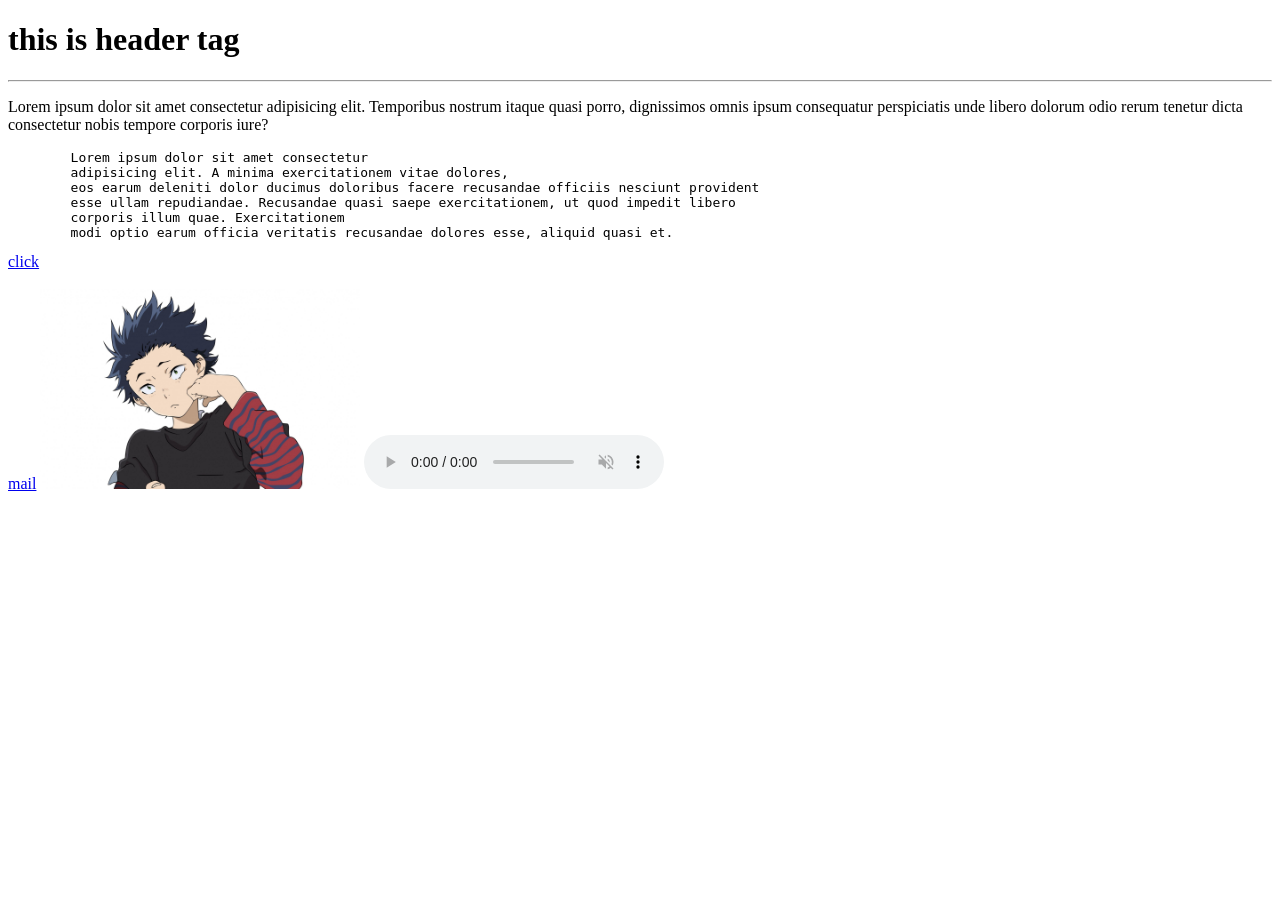
==== Index.html @ e5749457 "first commit" ====
<!DOCTYPE html>
<html lang="en">
<head>
    <meta charset="UTF-8">
    <meta name="viewport" content="width=device-width, initial-scale=1.0">
    <title>Document</title>
</head>
<body>
    <h1>this is header tag</h1>
    <hr>
    <p>Lorem ipsum dolor sit amet consectetur adipisicing elit. Temporibus nostrum itaque quasi porro, dignissimos omnis ipsum consequatur perspiciatis unde libero dolorum odio rerum tenetur dicta consectetur nobis tempore corporis iure?</p>
    <pre>
        Lorem ipsum dolor sit amet consectetur 
        adipisicing elit. A minima exercitationem vitae dolores, 
        eos earum deleniti dolor ducimus doloribus facere recusandae officiis nesciunt provident 
        esse ullam repudiandae. Recusandae quasi saepe exercitationem, ut quod impedit libero
        corporis illum quae. Exercitationem 
        modi optio earum officia veritatis recusandae dolores esse, aliquid quasi et.</pre>
        <a href="https://chatgpt.com/c/69b8efe0-385c-8324-a931-8961655d9f00" target="_blank" title="goes to chatgpt">click</a>
        <br><br>
         <a href="mailto:abc@gmail.com">mail</a>
         <img src="images/1460729.jpg" alt="" height="200px">
         <audio controls muted loop>
            <source src="">
         </audio>
    
</body>
</html>
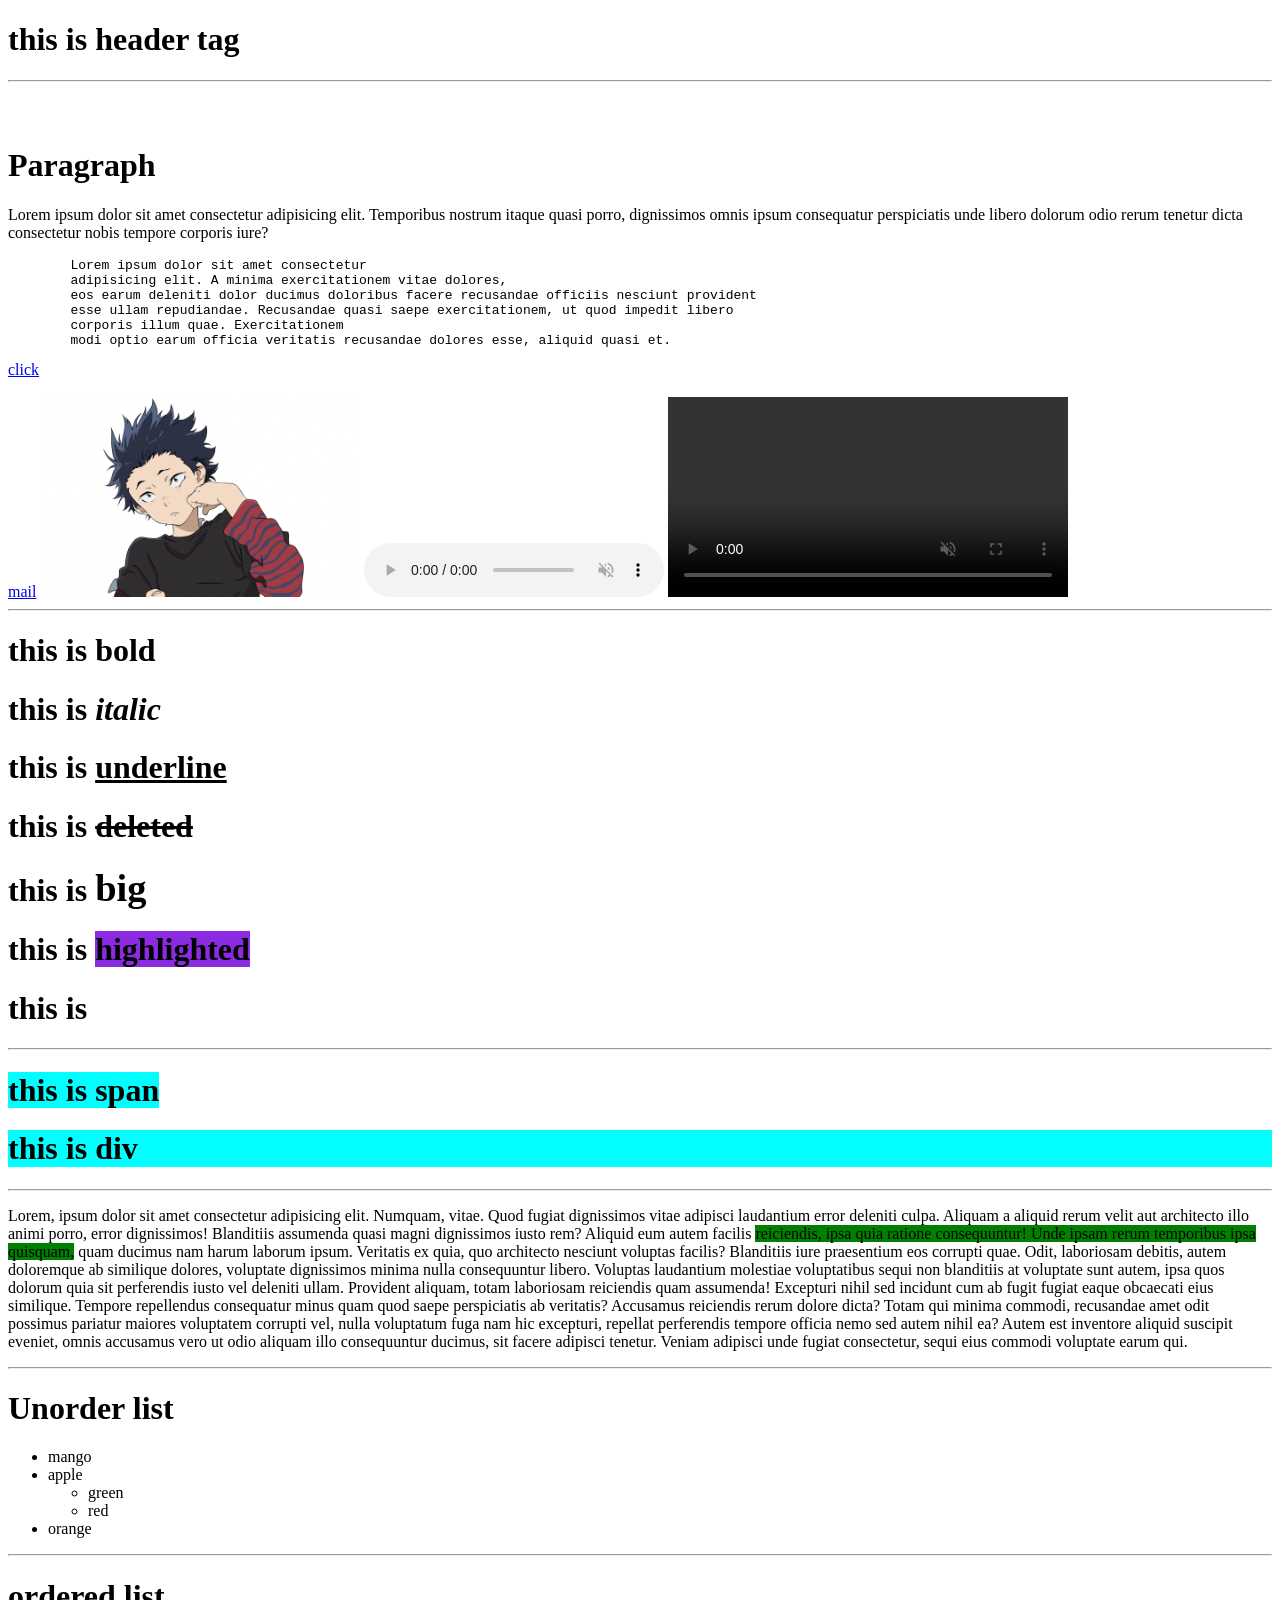
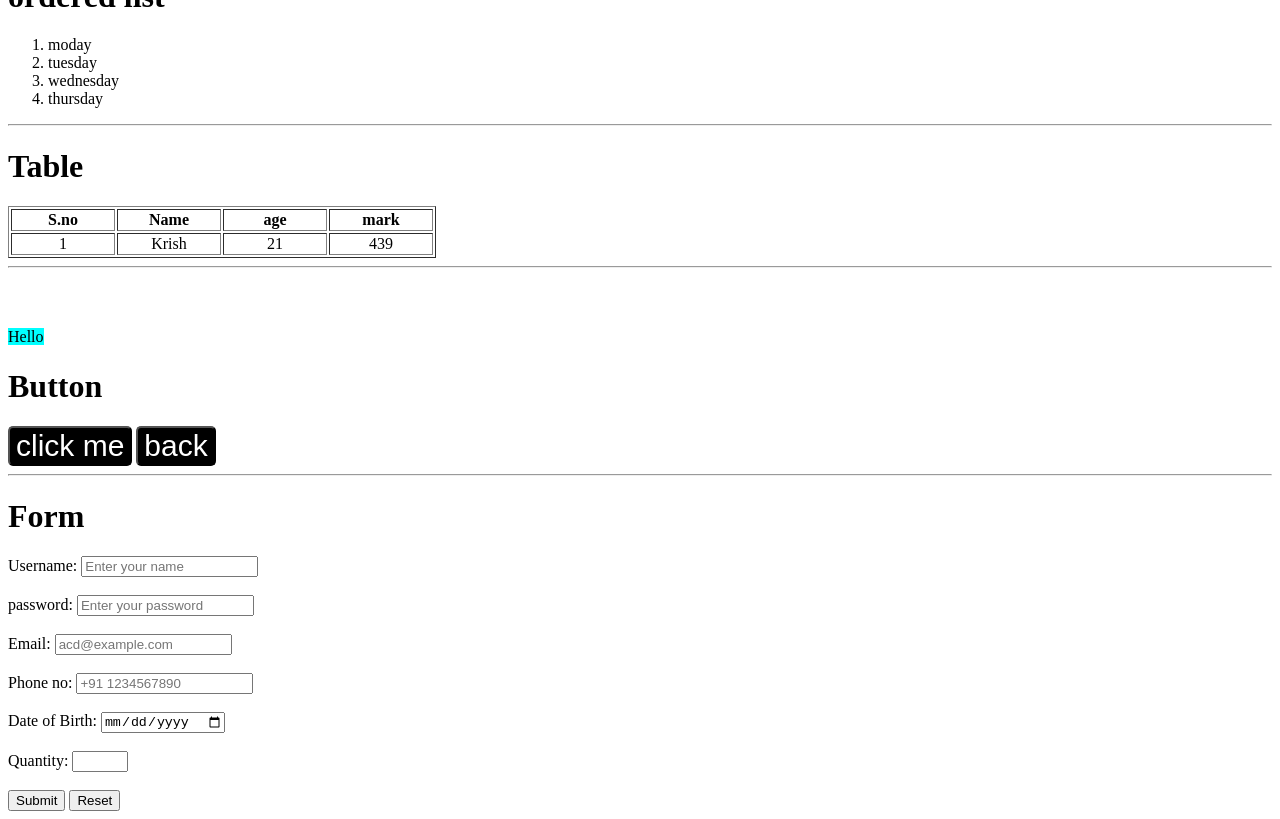
==== commit e8cc372b: "git" ====
--- a/Index.html
+++ b/Index.html
@@ -8,6 +8,10 @@
 <body>
     <h1>this is header tag</h1>
     <hr>
+
+    <br><br>
+
+    <h1>Paragraph</h1>
     <p>Lorem ipsum dolor sit amet consectetur adipisicing elit. Temporibus nostrum itaque quasi porro, dignissimos omnis ipsum consequatur perspiciatis unde libero dolorum odio rerum tenetur dicta consectetur nobis tempore corporis iure?</p>
     <pre>
         Lorem ipsum dolor sit amet consectetur 
@@ -21,8 +25,122 @@
          <a href="mailto:abc@gmail.com">mail</a>
          <img src="images/1460729.jpg" alt="" height="200px">
          <audio controls muted loop>
-            <source src="">
+            <source src="audio/V.mp4">
          </audio>
-    
+         <video controls muted loop width="400px">
+                <source src="audio/V.mp4">
+         </video>
+         <hr>
+         <h1>this is <b>bold</b></h1>
+         <h1>this is <i>italic</i></h1>
+         <h1>this is <u>underline</u></h1>
+         <h1>this is <del>deleted</del></h1>
+         <h1>this is <big>big</big></h1>
+         <h1>this is <mark style="background-color: blueviolet;">highlighted</mark></h1>
+         <h1>this is </h1>
+         <hr>
+
+
+         <h1><span style="background-color: aqua;">this is span</span></h1>
+         <h1><div style="background-color: aqua;">this is div</div></h1>
+         <hr>
+
+
+         <p>Lorem, ipsum dolor sit amet consectetur adipisicing elit. Numquam, vitae. Quod fugiat dignissimos vitae adipisci laudantium error deleniti culpa. Aliquam a aliquid rerum velit aut architecto illo animi porro, error dignissimos! Blanditiis assumenda quasi magni dignissimos iusto rem? Aliquid eum autem facilis <span style="background-color:green;">reiciendis, ipsa quia ratione consequuntur! Unde ipsam rerum temporibus ipsa quisquam,</span> quam ducimus nam harum laborum ipsum. Veritatis ex quia, quo architecto nesciunt voluptas facilis? Blanditiis iure praesentium eos corrupti quae. Odit, laboriosam debitis, autem doloremque ab similique dolores, voluptate dignissimos minima nulla consequuntur libero. Voluptas laudantium molestiae voluptatibus sequi non blanditiis at voluptate sunt autem, ipsa quos dolorum quia sit perferendis iusto vel deleniti ullam. Provident aliquam, totam laboriosam reiciendis quam assumenda! Excepturi nihil sed incidunt cum ab fugit fugiat eaque obcaecati eius similique. Tempore repellendus consequatur minus quam quod saepe perspiciatis ab veritatis? Accusamus reiciendis rerum dolore dicta? Totam qui minima commodi, recusandae amet odit possimus pariatur maiores voluptatem corrupti vel, nulla voluptatum fuga nam hic excepturi, repellat perferendis tempore officia nemo sed autem nihil ea? Autem est inventore aliquid suscipit eveniet, omnis accusamus vero ut odio aliquam illo consequuntur ducimus, sit facere adipisci tenetur. Veniam adipisci unde fugiat consectetur, sequi eius commodi voluptate earum qui.</p>
+         <hr>
+
+
+         <h1>Unorder list</h1>
+         <ul>
+             <li>mango</li>
+             <li>apple</li>
+             <ul>
+                <li>green</li>
+                <li>red</li>
+             </ul>
+             <li>orange</li>
+         </ul>
+         <hr>
+
+
+         <h1>ordered list</h1>
+         <ol>
+            <li>moday</li>
+            <li>tuesday</li>
+            <li>wednesday</li>
+            <li>thursday</li>
+         </ol>
+         <hr>
+
+         <h1>Table</h1>
+         <table border="1">
+            <tr align="center">
+                <th width="100px">S.no</th>
+                <th width="100px">Name</th>
+                <th width="100px">age</th>
+                <th width="100px">mark</th>
+            </tr>
+            <tr align="center">
+                <td>1</td>
+                <td>Krish</td>
+                <td>21</td>
+                <td>439</td>
+            </tr>
+         </table>
+         <hr>
+         <br><br>
+         
+         <p id="greet"><span style="background-color: aqua;">Hello</span></p>
+
+         <h1>Button</h1>
+            <button style="font-size: 30px; background-color: black; color: white;border-radius: 5px;" onclick="doButtonAction()">click me</button>
+            <button style="font-size: 30px; background-color: black; color: white;border-radius: 5px;" onclick="back()">back</button>
+
+
+            <script>
+                function doButtonAction() {
+                    document.getElementById("greet").innerText = "Welcome to JavaScript";
+                    window.alert("Button clicked!");
+                }
+
+                function back() {
+                    document.getElementById("greet").innerText = "hello";
+                    window.alert("Button clicked!");
+                }
+            </script>
+            <hr>
+
+            <h1>Form</h1>
+            <form action="index.php" method="post">
+
+                <label for="username">Username:</label>
+                <input type="text" name="" id="username" required placeholder="Enter your name" minlength="6" maxlength="20">
+                <br><br>
+
+                <label for="password">password:</label>
+                <input type="password" id="password" required placeholder="Enter your password">
+                <br><br>
+
+                <label for="email">Email:</label>
+                <input type="email" id="email" required placeholder="acd@example.com">
+                <br><br>
+
+                <label for="Phone">Phone no:</label>
+                <input type="tel" id="Phone" required placeholder="+91 1234567890">
+                <br><br>
+
+                <label for="dob">Date of Birth:</label>
+                <input type="date" id="dob" required>
+                <br><br>
+
+                <label for="quantity">Quantity:</label>
+                <input type="number" id="quantity" required min="1" max="100">
+                <br><br>
+                <label for=""></label>
+                <input type="submit">
+                <input type="reset">
+            </form>
+
+
 </body>
 </html>
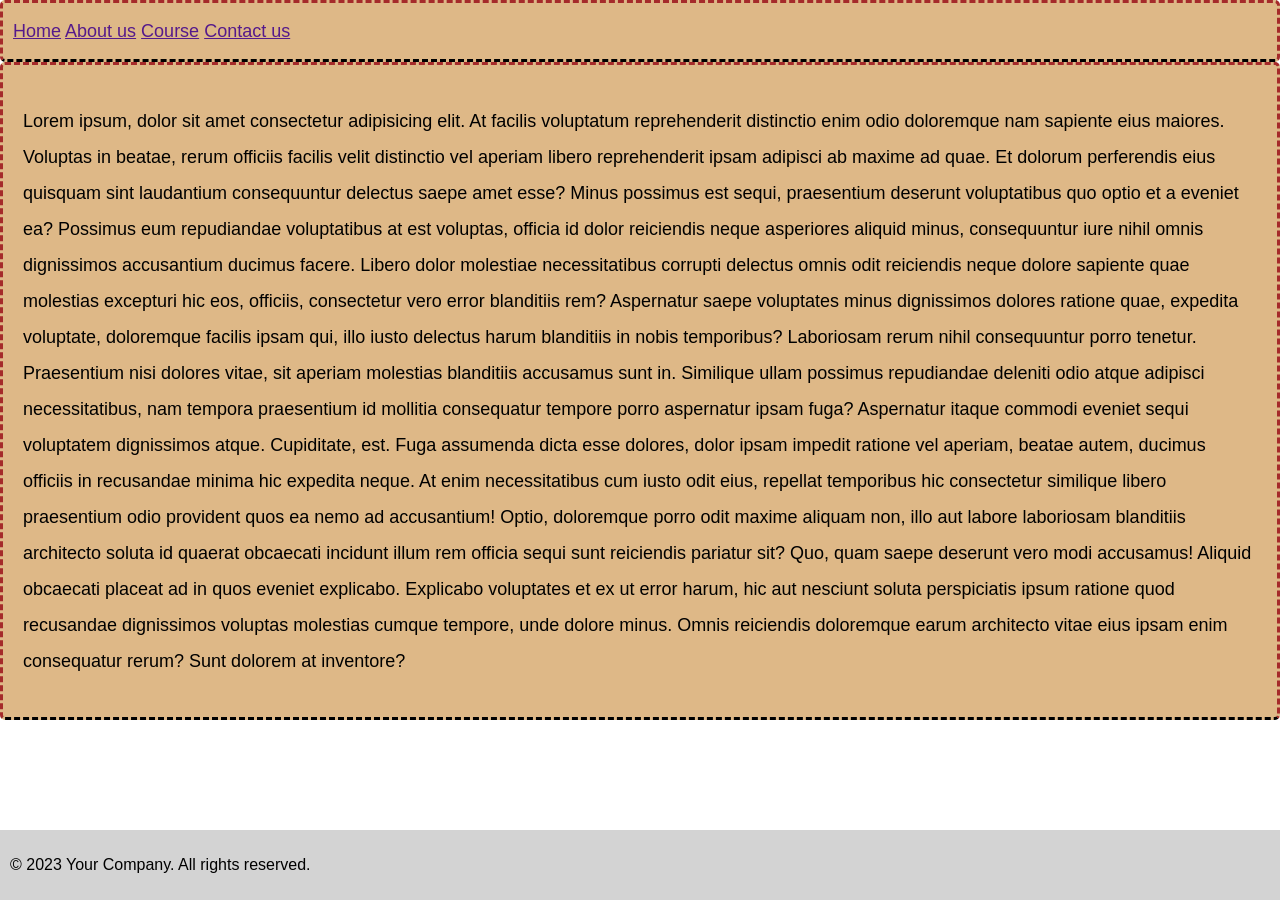
==== commit 7878557b: "update" ====
--- a/Index.html
+++ b/Index.html
@@ -4,9 +4,36 @@
     <meta charset="UTF-8">
     <meta name="viewport" content="width=device-width, initial-scale=1.0">
     <title>Document</title>
+    <style>
+        body {
+            margin: 0;
+            padding: 0;
+            font-family: Arial, sans-serif;
+        }
+
+        header {
+            background-color: burlywood;
+            padding: 10px;
+        }
+
+        main {
+            padding: 20px;
+        }
+
+        footer {
+            background-color: lightgray;
+            padding: 10px;
+            text-align: center;
+            position: fixed;
+            bottom: 0;
+            width: 100%;
+        }
+    </style>
+    <link rel="stylesheet" href="style.css">
+    
 </head>
 <body>
-    <h1>this is header tag</h1>
+    <!-- <h1>this is header tag</h1>
     <hr>
 
     <br><br>
@@ -111,35 +138,85 @@
             <hr>
 
             <h1>Form</h1>
+
+        <table>
             <form action="index.php" method="post">
 
-                <label for="username">Username:</label>
-                <input type="text" name="" id="username" required placeholder="Enter your name" minlength="6" maxlength="20">
-                <br><br>
-
-                <label for="password">password:</label>
-                <input type="password" id="password" required placeholder="Enter your password">
-                <br><br>
-
-                <label for="email">Email:</label>
-                <input type="email" id="email" required placeholder="acd@example.com">
-                <br><br>
-
-                <label for="Phone">Phone no:</label>
-                <input type="tel" id="Phone" required placeholder="+91 1234567890">
-                <br><br>
-
-                <label for="dob">Date of Birth:</label>
-                <input type="date" id="dob" required>
-                <br><br>
-
-                <label for="quantity">Quantity:</label>
-                <input type="number" id="quantity" required min="1" max="100">
-                <br><br>
-                <label for=""></label>
-                <input type="submit">
-                <input type="reset">
+                <tr>
+                    <td><label for="username">Username:</label></td>
+                    <td><input type="text" name="" id="username" required placeholder="Enter your name" minlength="6" maxlength="20"></td>
+                </tr>
+
+                <tr>
+                    <td><label for="password">password:</label></td>
+                    <td><input type="password" id="password" required placeholder="Enter your password"></td>
+                </tr>
+
+                <tr>
+                    <td><label for="email">Email:</label></td>
+                    <td><input type="email" id="email" required placeholder="acd@example.com"></td>
+                </tr>
+
+                <tr>
+                    <td><label for="Phone">Phone no:</label></td>
+                    <td><input type="tel" id="Phone" required placeholder="+91 1234567890"></td>
+                </tr>
+
+                <tr>
+                    <td><label for="dob">Date of Birth:</label></td>
+                    <td><input type="date" id="dob" required></td>
+                </tr>
+
+                <tr>
+                    <td><label for="quantity">Quantity:</label></td>
+                    <td><input type="number" id="quantity" required min="1" max="100"></td>
+                </tr>
+
+                <tr merge="2">
+                    <td>
+                        <input type="submit">
+                        <input type="reset">
+                    </td>
+                </tr>
+
             </form>
+        </table>
+
+        <label for="">Payment</label>
+        <select name="" id="">
+        <option value="credit card">credit card</option>
+        <option value="debit card">debit card</option>  
+        </select>
+        <br>
+        <hr>
+        <label for="sub">Subscription</label>
+        <input type="checkbox">
+        <br>
+        <label for="com">Comments</label>
+        <textarea name="" id=""></textarea>
+        <br>
+        <label for="up">upload</label>
+        <input type="file" id="up"> -->
+
+
+
+
+        <header id="h" style="background-color: burlywood;">
+            <a href="">Home</a>
+            <a href="">About us</a>
+            <a href="">Course</a>
+            <a href="">Contact us</a>
+        </header>
+        <main id="h">
+            <p >Lorem ipsum, dolor sit amet consectetur adipisicing elit. At facilis voluptatum reprehenderit distinctio enim odio doloremque nam sapiente eius maiores. Voluptas in beatae, rerum officiis facilis velit distinctio vel aperiam libero reprehenderit ipsam adipisci ab maxime ad quae. Et dolorum perferendis eius quisquam sint laudantium consequuntur delectus saepe amet esse? Minus possimus est sequi, praesentium deserunt voluptatibus quo optio et a eveniet ea? Possimus eum repudiandae voluptatibus at est voluptas, officia id dolor reiciendis neque asperiores aliquid minus, consequuntur iure nihil omnis dignissimos accusantium ducimus facere. Libero dolor molestiae necessitatibus corrupti delectus omnis odit reiciendis neque dolore sapiente quae molestias excepturi hic eos, officiis, consectetur vero error blanditiis rem? Aspernatur saepe voluptates minus dignissimos dolores ratione quae, expedita voluptate, doloremque facilis ipsam qui, illo iusto delectus harum blanditiis in nobis temporibus? Laboriosam rerum nihil consequuntur porro tenetur. Praesentium nisi dolores vitae, sit aperiam molestias blanditiis accusamus sunt in. Similique ullam possimus repudiandae deleniti odio atque adipisci necessitatibus, nam tempora praesentium id mollitia consequatur tempore porro aspernatur ipsam fuga? Aspernatur itaque commodi eveniet sequi voluptatem dignissimos atque. Cupiditate, est. Fuga assumenda dicta esse dolores, dolor ipsam impedit ratione vel aperiam, beatae autem, ducimus officiis in recusandae minima hic expedita neque. At enim necessitatibus cum iusto odit eius, repellat temporibus hic consectetur similique libero praesentium odio provident quos ea nemo ad accusantium! Optio, doloremque porro odit maxime aliquam non, illo aut labore laboriosam blanditiis architecto soluta id quaerat obcaecati incidunt illum rem officia sequi sunt reiciendis pariatur sit? Quo, quam saepe deserunt vero modi accusamus! Aliquid obcaecati placeat ad in quos eveniet explicabo. Explicabo voluptates et ex ut error harum, hic aut nesciunt soluta perspiciatis ipsum ratione quod recusandae dignissimos voluptas molestias cumque tempore, unde dolore minus. Omnis reiciendis doloremque earum architecto vitae eius ipsam enim consequatur rerum? Sunt dolorem at inventore?</p>
+        </main>
+        <footer style="display: flex; bottom: 0px;">
+            <p>&copy; 2023 Your Company. All rights reserved.</p>
+        </footer>
+
+
+
+
 
 
 </body>
--- a/style.css
+++ b/style.css
@@ -0,0 +1,10 @@
+#h{
+    border-style: dashed;
+    border-radius: 5px;
+    background-color: burlywood;
+    font-family: Arial, Helvetica, sans-serif;
+    font-size: large;
+    line-height: 2em;
+    border-color: brown;
+    border-bottom: dashed black;
+}
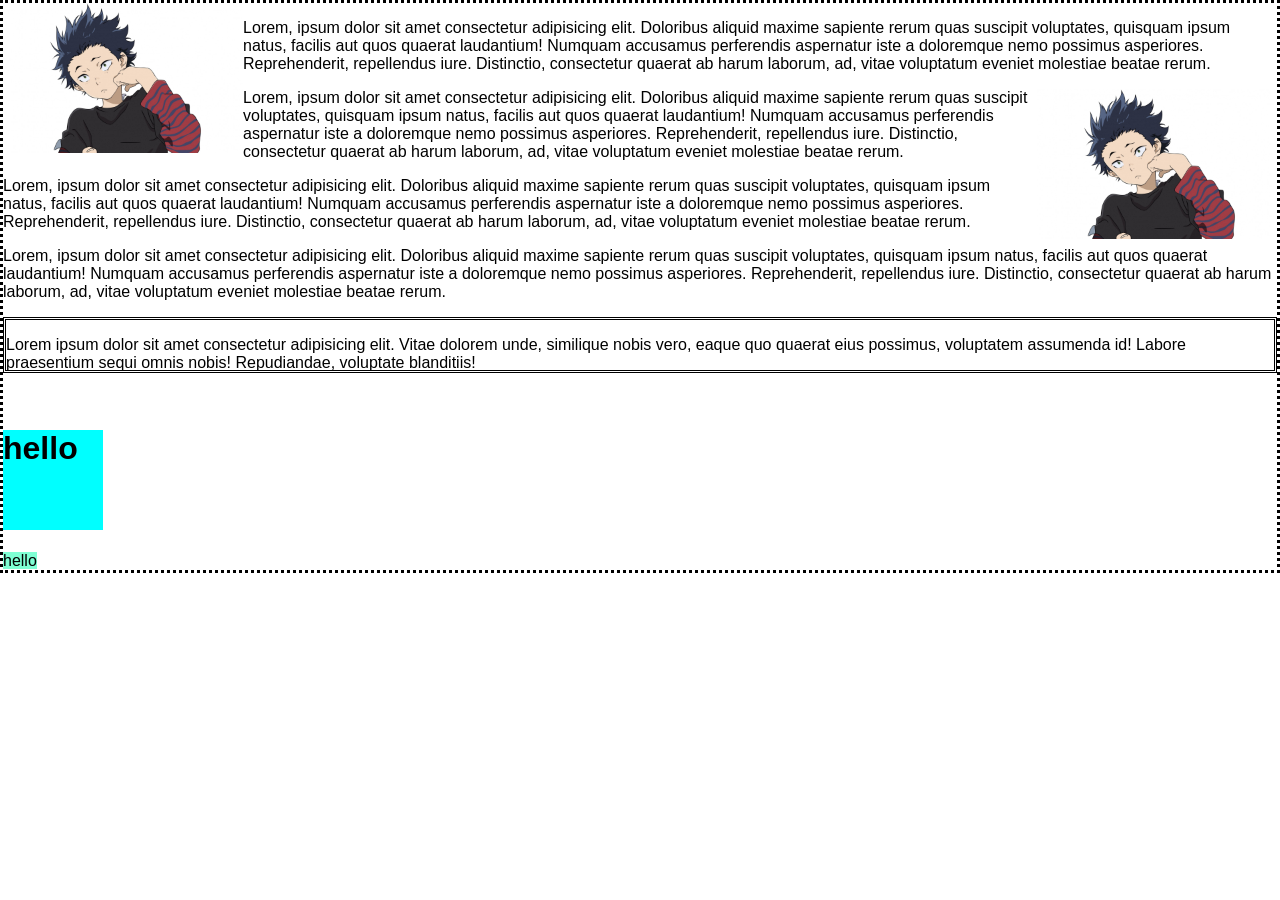
==== commit 9e7227ee: "push" ====
--- a/Index.html
+++ b/Index.html
@@ -201,7 +201,7 @@
 
 
 
-        <header id="h" style="background-color: burlywood;">
+        <!-- <header id="h" style="background-color: burlywood;">
             <a href="">Home</a>
             <a href="">About us</a>
             <a href="">Course</a>
@@ -212,12 +212,31 @@
         </main>
         <footer style="display: flex; bottom: 0px;">
             <p>&copy; 2023 Your Company. All rights reserved.</p>
-        </footer>
-
-
-
-
-
-
+        </footer> -->
+
+        <!-- <h1 id="h1">Thors</h1>
+        <br>
+        <input type="submit">
+        <br> -->
+        <!-- <h1 id="box1">Box1</h1>
+        <br>
+        <h1 id="box2">Box2</h1> -->
+
+        <img id ="img1" src="images/1460729.jpg" alt="" height="150px">
+        <p>Lorem, ipsum dolor sit amet consectetur adipisicing elit. Doloribus aliquid maxime sapiente rerum quas suscipit voluptates, quisquam ipsum natus, facilis aut quos quaerat laudantium! Numquam accusamus perferendis aspernatur iste a doloremque nemo possimus asperiores. Reprehenderit, repellendus iure. Distinctio, consectetur quaerat ab harum laborum, ad, vitae voluptatum eveniet molestiae beatae rerum.</p>
+        <img id= "img2"src="images/1460729.jpg" alt="" height="150px">
+        <p>Lorem, ipsum dolor sit amet consectetur adipisicing elit. Doloribus aliquid maxime sapiente rerum quas suscipit voluptates, quisquam ipsum natus, facilis aut quos quaerat laudantium! Numquam accusamus perferendis aspernatur iste a doloremque nemo possimus asperiores. Reprehenderit, repellendus iure. Distinctio, consectetur quaerat ab harum laborum, ad, vitae voluptatum eveniet molestiae beatae rerum.</p>
+        <p>Lorem, ipsum dolor sit amet consectetur adipisicing elit. Doloribus aliquid maxime sapiente rerum quas suscipit voluptates, quisquam ipsum natus, facilis aut quos quaerat laudantium! Numquam accusamus perferendis aspernatur iste a doloremque nemo possimus asperiores. Reprehenderit, repellendus iure. Distinctio, consectetur quaerat ab harum laborum, ad, vitae voluptatum eveniet molestiae beatae rerum.</p>
+        <p>Lorem, ipsum dolor sit amet consectetur adipisicing elit. Doloribus aliquid maxime sapiente rerum quas suscipit voluptates, quisquam ipsum natus, facilis aut quos quaerat laudantium! Numquam accusamus perferendis aspernatur iste a doloremque nemo possimus asperiores. Reprehenderit, repellendus iure. Distinctio, consectetur quaerat ab harum laborum, ad, vitae voluptatum eveniet molestiae beatae rerum.</p>
+
+        <div>
+
+            <p>Lorem ipsum dolor sit amet consectetur adipisicing elit. Vitae dolorem unde, similique nobis vero, eaque quo quaerat eius possimus, voluptatem assumenda id! Labore praesentium sequi omnis nobis! Repudiandae, voluptate blanditiis!</p>
+            <img id= "img2"src="images/1460729.jpg" alt="" height="150px">
+        </div>
+        <br><br>
+        <h1>hello</h1>
+        <span>hello</span>
+        
 </body>
 </html>
--- a/style.css
+++ b/style.css
@@ -1,4 +1,4 @@
-#h{
+/* #h{
     border-style: dashed;
     border-radius: 5px;
     background-color: burlywood;
@@ -7,4 +7,62 @@
     line-height: 2em;
     border-color: brown;
     border-bottom: dashed black;
+} */
+
+/* h1{
+    text-shadow: 2px  1px red;
+    margin: 0%;
+    border-style: dashed;
+    padding: 10px;
+    width: 20%;
+}
+input{
+    box-shadow: 2px 2px 2px gray;
+    border-radius: 3px;
+} */
+
+/* h1{
+    border-style: double;
+    width: 15%;
+    padding: 50px;
+    margin: auto;
+    margin-top:20%;
+
+}
+#box1{
+    background-color: aqua;
+}
+#box2{
+    background-color: blue;
+} */
+
+#img1{
+    float:left;
+
+}
+#img2{
+    float:right;
+
+}
+body{
+    border-style: dotted;
+    display: flow-root;
+}
+
+div{
+    border-style: double;
+    height: 50px;
+    overflow: hidden;
+    overflow: auto;
+}
+h1{
+    background-color: aqua;
+    height: 100px;
+    width: 100px;
+}
+span{
+    background-color: aquamarine;
+    height: 100px;
+    
+
 }
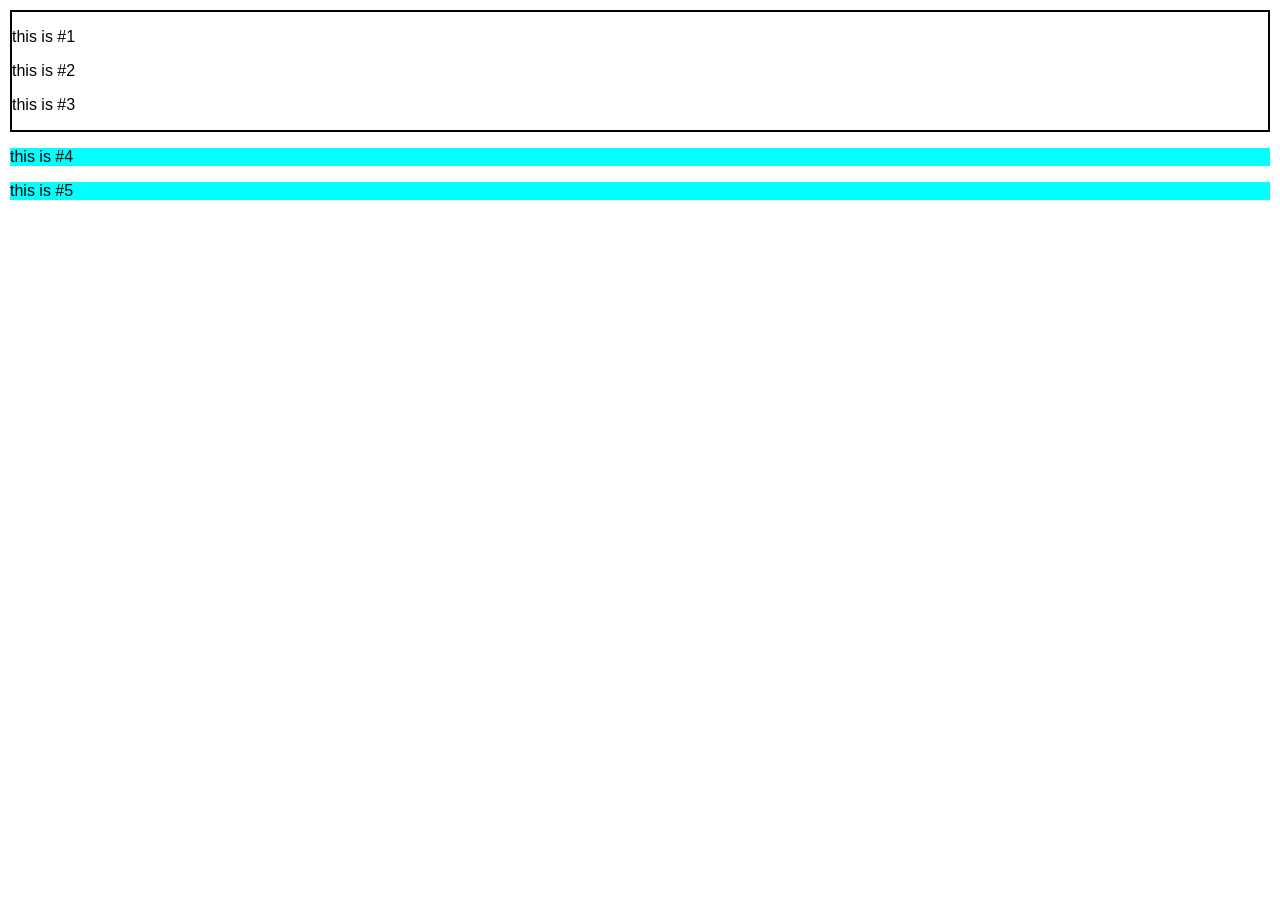
==== commit 463c8995: "update" ====
--- a/Index.html
+++ b/Index.html
@@ -220,7 +220,7 @@
         <br> -->
         <!-- <h1 id="box1">Box1</h1>
         <br>
-        <h1 id="box2">Box2</h1> -->
+        <h1 id="box2">Box2</h1> 
 
         <img id ="img1" src="images/1460729.jpg" alt="" height="150px">
         <p>Lorem, ipsum dolor sit amet consectetur adipisicing elit. Doloribus aliquid maxime sapiente rerum quas suscipit voluptates, quisquam ipsum natus, facilis aut quos quaerat laudantium! Numquam accusamus perferendis aspernatur iste a doloremque nemo possimus asperiores. Reprehenderit, repellendus iure. Distinctio, consectetur quaerat ab harum laborum, ad, vitae voluptatum eveniet molestiae beatae rerum.</p>
@@ -237,6 +237,41 @@
         <br><br>
         <h1>hello</h1>
         <span>hello</span>
-        
+
+        <div id="box">
+            <h1>This is #1</h1>
+            <p>Lorem ipsum dolor sit amet consectetur adipisicing elit. Quas dicta beatae at exercitationem minus illo sint magnam eaque nemo, eius quos fuga sit consequatur, soluta consequuntur similique. Odio, qui. Aliquid, vitae officiis odit, quod veniam illum a placeat asperiores earum laboriosam fugit itaque non adipisci beatae minus ipsa inventore ratione.</p>
+        </div>
+        <div id="box">
+            <h1>This is #2</h1>
+            <p>Lorem ipsum dolor sit amet consectetur adipisicing elit. Quas dicta beatae at exercitationem minus illo sint magnam eaque nemo, eius quos fuga sit consequatur, soluta consequuntur similique. Odio, qui. Aliquid, vitae officiis odit, quod veniam illum a placeat asperiores earum laboriosam fugit itaque non adipisci beatae minus ipsa inventore ratione.</p>
+        </div>
+        <div id="box">
+            <h1>This is #3</h1>
+            <p>Lorem ipsum dolor sit amet consectetur adipisicing elit. Quas dicta beatae at exercitationem minus illo sint magnam eaque nemo, eius quos fuga sit consequatur, soluta consequuntur similique. Odio, qui. Aliquid, vitae officiis odit, quod veniam illum a placeat asperiores earum laboriosam fugit itaque non adipisci beatae minus ipsa inventore ratione.</p>
+        </div>
+        <div id="box">
+            <h1>This is #4</h1>
+            <p>Lorem ipsum dolor sit amet consectetur adipisicing elit. Quas dicta beatae at exercitationem minus illo sint magnam eaque nemo, eius quos fuga sit consequatur, soluta consequuntur similique. Odio, qui. Aliquid, vitae officiis odit, quod veniam illum a placeat asperiores earum laboriosam fugit itaque non adipisci beatae minus ipsa inventore ratione.</p>
+        </div>
+        <div id="box1"></div>
+        <div id="box2"></div>  
+        <div id="box3"></div> 
+        <div id="box4"></div>
+        <div id="box5"></div>-->
+
+        <div id="container">
+            <p>this is #1</p>
+            <p>this is #2</p>
+            <div>
+                <p>this is #3</p>
+            </div>
+            
+        </div>
+        <div>
+        <p>this is #4</p>
+        <p>this is #5</p>
+        </div>
+
 </body>
 </html>
--- a/style.css
+++ b/style.css
@@ -34,7 +34,7 @@
 }
 #box2{
     background-color: blue;
-} */
+} 
 
 #img1{
     float:left;
@@ -65,4 +65,71 @@
     height: 100px;
     
 
+}
+*/
+/* #box{
+    border: 2px solid ;
+    padding: auto;
+    height: auto;
+    box-sizing: border-box;
+    float: left;
+    width: 50%;
+} */
+body{
+    margin: 10px;
+    
+}
+/* #box{
+    height: 100%;
+    width: 100%;
+    position: relative;
+
+} 
+#box1{
+    height: 200px;
+    width: 200px;
+    position: absolute;
+    background-color: aqua;
+    top: 0px;
+    left: 0px;
+}
+
+#box2{
+    height: 200px;
+    width: 200px;
+    position: absolute;
+    background-color: red;
+    top: 0px;
+    right: 0px;
+}
+#box3{
+    height: 200px;
+    width: 200px;
+    position: absolute;
+    background-color:black;
+    bottom: 0px;
+    left: 0px;
+}
+#box4{
+    height: 200px;
+    width: 200px;
+    position: absolute;
+    background-color: gray;
+    bottom: 0px;
+    right: 0px;
+}
+#box5{
+    height: 200px;
+    width: 200px;
+    position: absolute;
+    background-color: aqua;
+    top: 50%;
+    left: 50%;
+}*/
+
+#container{
+    border: 2px solid;
+}
+#container+div>p{
+    background-color: aqua;
 }
